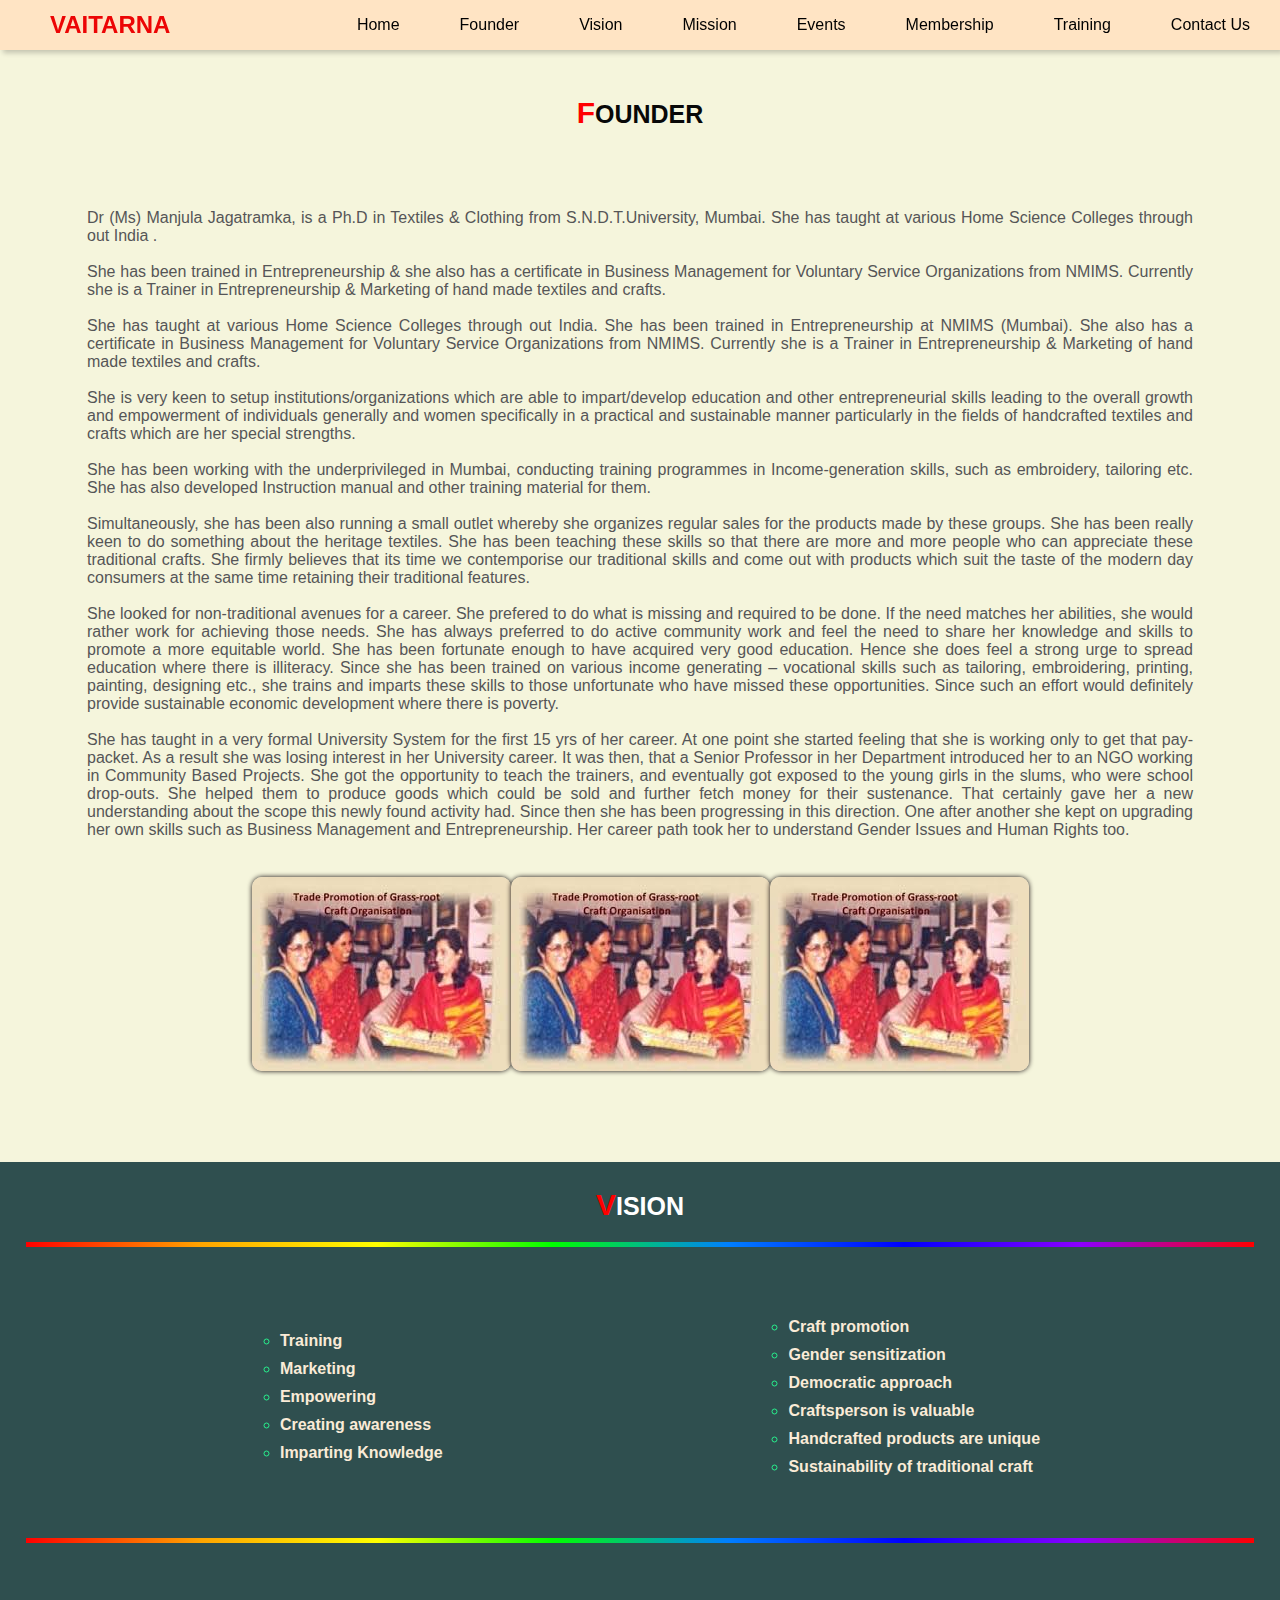
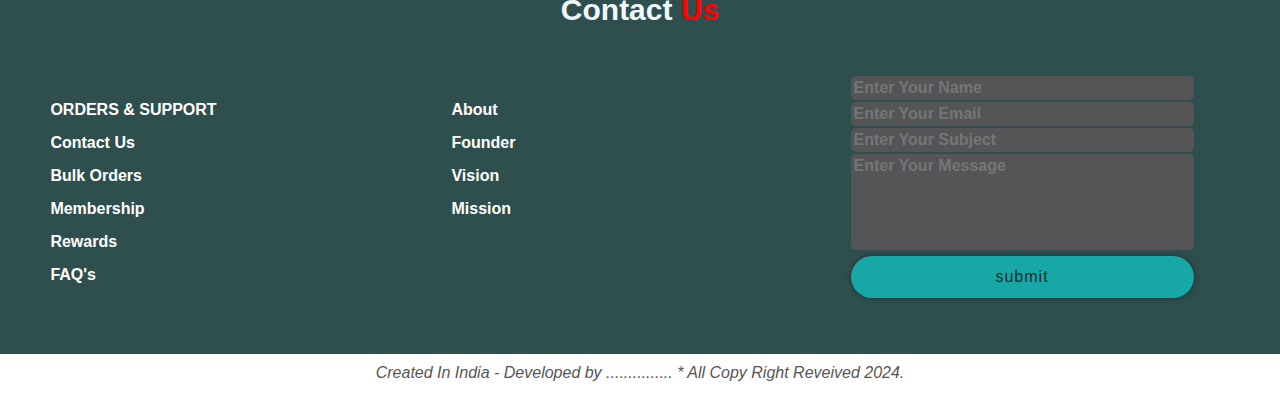
==== founder.html @ c10f3e07 "Add files via upload" ====
<!DOCTYPE html>
<html lang="en">
<head>
    <meta charset="UTF-8">
    <meta name="viewport" content="width=device-width, initial-scale=1.0">
    <title>Vaitrana</title>
    <link rel="stylesheet" href="index.css">
    <link rel="stylesheet" href="schroll.css">
    <script src="script.js"></script>


</head>
<body>
    <div class="header">
        <div class="logo">
            <a href=""><h2>VAITARNA</h2></a>
        </div>
        <Div class="menu">
            <nav>
                <ul class="sidebar">
                    <li onclick = hideSidebar()><a href="#"><svg xmlns="http://www.w3.org/2000/svg" height="26" viewBox="0 -960 960 960" width="26"><path d="m256-200-56-56 224-224-224-224 56-56 224 224 224-224 56 56-224 224 224 224-56 56-224-224-224 224Z"/></svg></a></li>
                    <li><a href="index.html">HOME</a></li>
                    <li><a href="founder.html">FOUNDER</a></li>
                    <li><a href="#vision">VISION</a></li>
                    <li><a href="mission.html">MISSION</a></li>
                    <li><a href="mission.html">EVENTS</a></li>
                    <li><a href="#">MEMBERSHIP</a></li>
                    <li><a href="#">TRAINING</a></li>
                    <li><a href="#contact">Contact Us</a></li>
                </ul>
                <ul>
                    <li class="hideOnMobile"><a href="index.html">Home</a></li>
                    <li class="hideOnMobile"><a href="founder.html">Founder</a></li>
                    <li class="hideOnMobile"><a href="#vision">Vision</a></li>
                    <li class="hideOnMobile"><a href="mission.html">Mission</a></li>
                    <li class="hideOnMobile"><a href="mission.html">Events</a></li>
                    <li class="hideOnMobile"><a href="#">Membership</a></li>
                    <li class="hideOnMobile"><a href="#">Training</a></li>
                    <li class="hideOnMobile"><a href="#contact">Contact Us</a></li>
                    <li class="menu-button" onclick=showSidebar()><a href="#"><svg xmlns="http://www.w3.org/2000/svg" height="26" viewBox="0 -960 960 960" width="26"><path d="M120-240v-80h720v80H120Zm0-200v-80h720v80H120Zm0-200v-80h720v80H120Z"/></svg></a></li>
                </ul>
            </nav>
        </Div>
    </div>

    <section class="sec-1" >
        <div class="sec-1-head">
            <h2>F<span>OUNDER</span></h2>
        </div>
        <div class="sec-1-list">
            <div class="sec-1-col">
                <br>
                <p>Dr (Ms) Manjula Jagatramka, is a Ph.D in Textiles & Clothing from S.N.D.T.University, 
                    Mumbai. She has taught at various Home Science Colleges through out India .
                </p>
                <br>
                <p>
                    She has been trained in Entrepreneurship & she also has a certificate in Business Management for Voluntary Service Organizations from NMIMS.
                    Currently she is a Trainer in Entrepreneurship & Marketing of hand made textiles and crafts.
                </p>
                <br>
                <p>
                    She has taught at various Home Science Colleges through out India. She has been trained in Entrepreneurship at NMIMS (Mumbai). She also has a certificate in Business Management for Voluntary Service Organizations from NMIMS. Currently she is a Trainer in Entrepreneurship & Marketing of hand made textiles and crafts.
                </p>
                <br>
                <p>
                    She is very keen to setup institutions/organizations which are able to impart/develop education and other entrepreneurial skills leading to the overall growth and empowerment of individuals generally and women specifically in a practical and sustainable manner particularly in the fields of handcrafted textiles and crafts which are her special strengths.
                </p>
                <br>
                <p>
                    She has been working with the underprivileged in Mumbai, conducting training programmes in Income-generation skills, such as embroidery, tailoring etc. She has also developed Instruction manual and other training material for them.
                </p>
                <br>
                <p>
                    Simultaneously, she has been also running a small outlet whereby she organizes regular sales for the products made by these groups. She has been really keen to do something about the heritage textiles. She has been teaching these skills so that there are more and more people who can appreciate these traditional crafts. She firmly believes that its time we contemporise our traditional skills and come out with products which suit the taste of the modern day consumers at the same time retaining their traditional features.
                </p>
                <br>
                <p>
                    She looked for non-traditional avenues for a career. She prefered to do what is missing and required to be done. If the need matches her abilities, she would rather work for achieving those needs. She has always preferred to do active community work and feel the need to share her knowledge and skills to promote a more equitable world. She has been fortunate enough to have acquired very good education. Hence she does feel a strong urge to spread education where there is illiteracy. Since she has been trained on various income generating – vocational skills such as tailoring, embroidering, printing, painting, designing etc., she trains and imparts these skills to those unfortunate who have missed these opportunities. Since such an effort would definitely provide sustainable economic development where there is poverty.
                </p>
                <br>
                <p>
                    She has taught in a very formal University System for the first 15 yrs of her career. At one point she started feeling that she is working only to get that pay-packet. As a result she was losing interest in her University career. It was then, that a Senior Professor in her Department introduced her to an NGO working in Community Based Projects. She got the opportunity to teach the trainers, and eventually got exposed to the young girls in the slums, who were school drop-outs. She helped them to produce goods which could be sold and further fetch money for their sustenance. That certainly gave her a new understanding about the scope this newly found activity had. Since then she has been progressing in this direction. One after another she kept on upgrading her own skills such as Business Management and Entrepreneurship. Her career path took her to understand Gender Issues and Human Rights too.
                </p>
                <br>
            </div>
            <div class="sec-1-col">
                <div class="sec-1-img">
                    <div>
                        <img src="/images/front-img-2.jpeg" alt="">
                    </div>
                    <div>
                        <img src="/images/front-img-2.jpeg" alt="">
                    </div>
                    <div>
                        <img src="/images/front-img-2.jpeg" alt="">
                    </div>
                    
                </div>
            </div>
        </div>
    </section>

    <section id="vision" class="sec-2">
        <div class="sec-2-head">
            <h2>V<span>ISION</span></h2>
        </div>
        <div class="line"></div>
            <div class="sec-2-list">
                <div class="sec-2-col">
                    <ul>
                        <li><a href="#">Training</a></li>
                        <li><a href="#">Marketing</a></li>
                        <li><a href="#"> Empowering</a></li>
                        <li><a href="#">Creating awareness</a></li>
                        <li><a href="#">Imparting Knowledge</a></li>
                    </ul>
                </div>
                <div class="sec-2-col">
                    <ul>
                        <li><a href="#">Craft promotion</a></li>
                        <li><a href="#">Gender sensitization</a></li>
                        <li><a href="#"> Democratic approach</a></li>
                        <li><a href="#">Craftsperson is valuable</a></li>
                        <li><a href="#">Handcrafted products are unique</a></li>
                        <li><a href="#">Sustainability of traditional craft</a></li>
                        
                    </ul>
                </div>   
            </div>  
        </div>

        <div class="line"></div>
    </section>

    <footer id="contact">
        <div class="footer-div">
            <div class="head">
                <h2>Contact <span>Us</span></h2>
            </div>
            <div class="col">
                <div class="col-1">
                    <ul>
                        <li><a href="#">ORDERS & SUPPORT</a></li>
                        <li><a href="#">Contact Us</a></li>
                        <li><a href="#">Bulk Orders</a></li>
                        <li><a href="#">Membership</a></li>
                        <li><a href="#">Rewards</a></li>
                        <li><a href="#">FAQ's</a></li>
                        
                    </ul>
                </div>
                <div class="col-1">
                    <ul>
                        <li><a href="#">About</a></li>
                        <li><a href="#">Founder</a></li>
                        <li><a href="#">Vision</a></li>
                        <li><a href="#">Mission</a></li>
                        <div class="social">
                            <a href="#"><i class="fa-solid fa-phone"></i></a>
                            <a href="#"><i class="fa-brands fa-whatsapp"></i></a>
                            <a href="#"><i class="fa-solid fa-envelope"></i></a>
                            <a href="#"><i class="fa-brands fa-facebook"></i></a>
                            <a href="#"><i class="fa-brands fa-youtube"></i></a>
                        </div>
                    </ul>
                    
                </div>
    
                <div class="col-3">
                    <div class="contact-form">
                        <form action="">
                            <input type="" placeholder="Enter Your Name" required>
                            <input type="email" placeholder="Enter Your Email" required>
                            <input type="" placeholder="Enter Your Subject" >
                            <textarea name="" id="" cols="20" rows="5" placeholder="Enter Your Message" required></textarea>
                            <input type="submit" value="submit" class="send">
                        </form>
                    </div>
                </div>
            </div>
        </div>
    </footer>
    <section class="copy-right">
        <p><em> Created In India - Developed by ...............   *  All Copy Right Reveived <i class="fa-solid fa-copyright"></i>  2024. </em></p>
    </section>
</body>
</html>
---- index.css ----
* {
    margin: 0px;
    padding: opx;
    font-family: 'Poppins', sans-serif;
    box-sizing: border-box;
    text-decoration: none;
}


body {
    min-height: 100vh;
    font-family: 'Segoe UI', Tahoma, Geneva, Verdana, sans-serif;
}

.header {
    
    display: flex;
    background-color: bisque;
    backdrop-filter: blur(10px);
    box-shadow: 3px 3px 5px rgba(0, 0, 0, 0.2);
    height: 50px;
    justify-content: space-between;
}

.logo {
    line-height: 50px;
    padding-left: 50px;
    
}

.logo h2{
     color: rgb(236, 5, 5);
}

nav ul {
    width: 100%;
    list-style: none;
    display: flex;
    justify-content: flex-end;
    align-items: center;
}

nav a {
    height: 100%;
    padding: 0 30px;
    text-decoration: none;
    display: flex;
    align-items: center;
    color: black;
    height: 50px;
}

nav a:hover {
    background-color: coral;
}

/* --------------------------------- */
.sidebar {
    position: fixed;
    top: 0;
    right: 0;
    height: 100vh;
    width: 250px;
    z-index: 1000;
    background-color:bisque;
    /* backdrop-filter: blur(10px); */
    box-shadow: -10px 0 -10px rgba(0, 0, 0, 0.5);
    display: none;
    flex-direction: column;
    align-items: flex-start;
    justify-content: flex-start;
}

.sidebar li {
    width: 100%;
}

.sidebar a {
    width: 100%;
}

.menu-button {
    display: none;
}

@media (max-width:800px) {
    .hideOnMobile {
        display: none;
    }
    .menu-button {
        display: block;
    }
    .home-image{
        justify-content: center;
    }

}

@media(max-width:400px) {
    .sidebar {
        width: 100%;
    }
    .home-image{
        justify-content: center;
    }
}

/* ------------------------------------------------------------------------------------------- */

/* ----------------------------------------home-front----------------------------------------- */

.home-image{
    display: flex;
    width: 100%;
    padding: 40px;
    background-image: url(/images/background.jpg);
    background-size: cover;
    /* background-repeat: no-repeat;
    background-position: center; */
}

.about-img {
    justify-content: center;
    /* overflow: auto; */
    align-items: center;
    position: relative;
    /* z-index: 1; */
}

.about-img img{
    padding: 2%;
    width: 100%;
    height: 350px;
    align-items: center;
    transform: translateX(100%);
    animation: slideInFromLeft 1.5s ease forwards;
}

@keyframes slideInFromLeft {
    0% {
        opacity: 0;
        transform: translateX(-100%);
    }
    100% {
        opacity: 1;
        transform: translateX(0);
    }
}
/* --------------------------------------------------------------------------------------------- */



/* ----------------------------------------home-front----------------------------------------- */
.home-front{
    width: 100%;
    height: auto;
    background-color: bisque;
    display: flex;
    flex-wrap: wrap;
    justify-content: space-between;
    padding: 50px;

  
}

.about-1 h2{
    color: red;
    align-items: center;
    justify-content: center;
}
.about-1 span{
    color: black;
}

.about-1{
    width: 50%;
    text-align: justify;
    flex: 1;
    padding: 20px;
    /* box-shadow: 0 0 10px rgba(250, 92, 92, 0.1); */
}

.about-1 p{
    color: rgb(44, 39, 39);
}

.about-img-div{
   
    justify-content: center; /* Center image horizontally */
    align-items: center; 
}
.about-img-2{
    width: 100%;
    align-items: center;
    /* flex: 1; */
    flex-wrap: wrap;
    /* justify-content: center; 
    align-items: center;  */
}

.about-img-2 img{
    /* flex: 1; */
    width: 70%;
    height: 400px;
    padding: 10 ;
    margin-left: 50px;
    margin-top: 20px;
    
    transform: translateX(100%);

    /* max-width: 100%; 
    height: auto;
    max-height: 400px; */


}


.about-img-2.slide-in img {
    animation: slideInFromRight 1.5s ease forwards;
}

@keyframes slideInFromRight {
    0% {
        opacity: 0;
        transform: translateX(100%);
    }
    100% {
        opacity: 1;
        transform: translateX(0);
    }
}

/* ----------------------------------------footer----------------------------------------- */

.footer-div{
    background-color: darkslategray;
    max-width: 100%;
    height: auto;
    display: flex;
    flex-direction: column;
    align-items: center;
}
.head h2{
    width: 100%;
    margin-top: 25px;
    justify-content: center;
    color: aliceblue;
    font-size: 30px;
}

.head span{
    color: red;
    font-size: 30px;
}

.col{
    display: flex;
    flex-wrap: wrap;
    justify-content: space-between;
    align-items: center;
    width: 100%;
    padding: 3%;
    flex: 1;
}

.col-1{
    width: 20%;
    height: 200px;
    padding: 10px;
    justify-content: center;
    flex: 1;

}


.col-1 ul {
    width: 100%;
    list-style: none;
    align-items: center;
    padding: 0px;
}

.col-1 ul li {
    margin-bottom: 15px;
    font-weight: bold;
    
}

.col-1 ul li a{
    color: white;
}

.col-1 ul li :hover, .social a:hover{
    font-weight: bold;
    color: red ;
    text-shadow: 0 0 10px rgba(255, 0, 0, 0.5);
}

.col-1 a {
    height: 100%;
    padding: 2px;
    text-decoration: none;
    align-items: center;
}

.social{
    margin-top: 30px;
    justify-content: space-between;
}
.social a{
    color: white;
    font-size: 20px;
    
}




.col-3{
    width: 50%;
    height: 250px;
    padding: 10px;
    flex: 1;
}


/* .contact-form form{
 width: 100%;
 height: auto;

} */

.contact-form form input,form textarea{
    border: none;
    outline: none;
    width: 90%;
    padding: 3px;
    background:#555557;
    color: #000000;
    font-size: 1rem;
    font-weight: 600;
    margin-bottom: 2px;
    border-radius: 5px;
    align-items: center;

}

.contact-form textarea{
    resize: none; 
    height: auto;
} 

.contact-form form .send{
    display: inline-block;
    padding: 12px 28px;
    background: aqua;
    border-radius: 40px;
    color: red;
    font-size: 16px;
    color: black;
    letter-spacing: 1px;
    text-decoration: none;
    font-weight: 500;
    opacity: 50%; 
    animation-delay: 2s;
   animation: slideTop 1s ease forwards;
    box-shadow: 0 0 5px rgb(19, 10, 11);
}

.contact-form form .send:hover{
    background-color: yellow;
    color: black;
    box-shadow: 0 0 20px aqua;
}

.copy-right{
    height: 30px;
    width: 100%;
    margin-top: 10px; 
    margin-bottom: 10px;
    align-items: center;
    justify-content: center;
    text-align: center;
}
.copy-right p{
   color: #555557;

}




/* -----------------------------------------------Founder-page----------------------------------------------- */

.sec-1{

    width: 100%;
    padding: 2%;
    height: auto;
    display: flex;
    flex-wrap: wrap;
    justify-content: space-between;
    align-items: center;
    background-color: beige;
    text-align: justify;
    
}

.sec-1-col p{
    color: #555557;
}

.sec-1-head{
    margin-top: 20px;
    width: 100%;
    text-align: center;
}
.sec-1-head h2{
    color: red;
    font-weight: bold;
    font-size: 30px;

}

.sec-1-head span{
    color: rgb(8, 8, 8);
    font-weight: bold;
    font-size: 25px;
}

.sec-1-list{
    width: 100%;
    padding: 5%;
    height: auto;
    display: flex;
    flex-wrap: wrap;
    justify-content: center;
    align-items: center;
}

.sec-1-col{
    /* width: 50%; */
    display: flex;
    flex-wrap: wrap;
    /* align-items: center;
    justify-content: center; */
}

.sec-1-img{
    margin-top: 20px;
    width: 100%;
    display: flex;
    flex-wrap: wrap;
    justify-content: center;
    align-items: center;
}

.sec-1-img img{
    border-radius: 10px;
    /* margin: 5%;
    padding: 5%; */
    box-shadow: 0 0 5px rgb(19, 10, 11);
}




.sec-2{
    max-width: 100%;
    height: auto;
    padding: 2%;
    background-color: darkslategray;

}

/* .sec-2-head{
    align-items: center;
    justify-content: center;
} */

.sec-2-head h2{
    color: red;
    font-weight: bold;
    font-size: 30px;
    text-align: center;
    margin-bottom: 20px;

}

.sec-2-head span{
    color: white;
    font-weight: bold;
    font-size: 25px;
}

.line {
    height: 5px;
    background: linear-gradient(to right, 
        rgba(255,0,0,1) 0%, 
        rgba(255,165,0,1) 14.3%, 
        rgba(255,255,0,1) 28.6%, 
        rgba(0,255,0,1) 42.9%, 
        rgba(0,127,255,1) 57.2%, 
        rgba(0,0,255,1) 71.5%, 
        rgba(139,0,255,1) 85.8%, 
        rgba(255,0,0,1) 100%
    );
}

.sec-2-list{
    padding: 5%;
    height: auto;
    display: flex;
    flex-wrap: wrap;
    justify-content: space-around;
    align-items: center;

}
.sec-2-col{
    align-items: center;
    justify-content: center;
    text-align: justify;
    color: rgb(40, 241, 141);
    font-weight: bold;

}

.sec-2-col ul li{
    width: 100%;
    list-style:circle;
    justify-content: center;
    text-align: justify;
    /* align-items: center; */
    margin-top: 3px;
    margin-top: 10px;
    
}

.sec-2-col  a{
    color: antiquewhite;
}

.sec-2-col a:hover{
    color: rgb(253, 3, 3);
}


.ev-image{
    width: 100%;
    height: auto;
    padding: 2%;  
    background-color: aliceblue;  
}

.ev-images{
    width: 100%;
    height: auto;
    display: flex;
    flex-wrap: wrap;
    justify-content: space-around; 
}

.ev-images img{
    height: 200px;
    width: 200px;
    border-radius: 10px;
    filter: grayscale(100%);
    transition: filter 0.4s ease, transform 0.4s ease; 
    /* transform-origin: bottom; */

}

.ev-images img:hover {
    filter: grayscale(0%);
    transform: scaleY(1.3);
}
---- schroll.css ----
::-webkit-scrollbar {
    width: 10px;
  }
  
  
  ::-webkit-scrollbar-track {
    background: #f1f1f1; 
  }
  

  ::-webkit-scrollbar-thumb {
    background: linear-gradient(to bottom, #e1f56e, #eeeb43); 
    border-radius: 6px; 
  }
  

  ::-webkit-scrollbar-thumb:hover {
    background: linear-gradient(to bottom, #1de0a6, #2E8B57);
  }
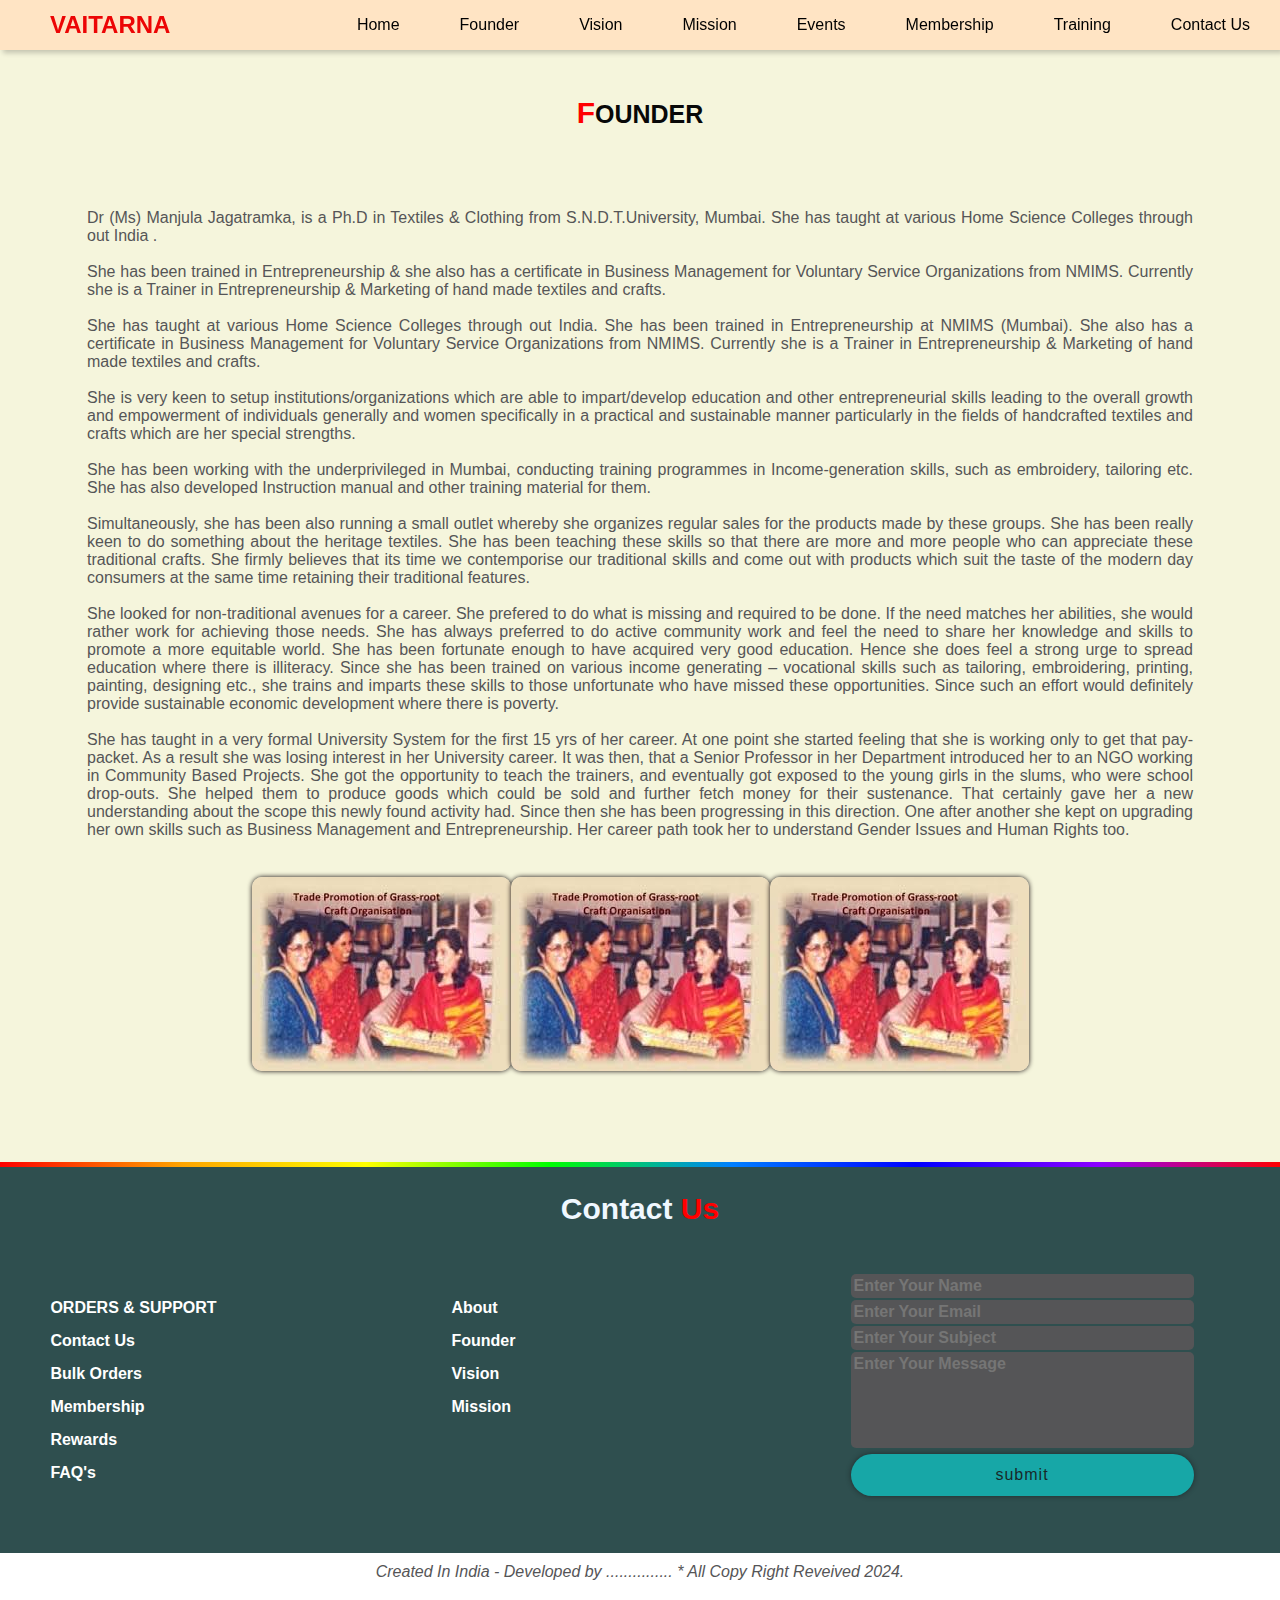
==== commit 4f3a484f: "Update founder.html" ====
--- a/founder.html
+++ b/founder.html
@@ -21,21 +21,21 @@
                     <li onclick = hideSidebar()><a href="#"><svg xmlns="http://www.w3.org/2000/svg" height="26" viewBox="0 -960 960 960" width="26"><path d="m256-200-56-56 224-224-224-224 56-56 224 224 224-224 56 56-224 224 224 224-56 56-224-224-224 224Z"/></svg></a></li>
                     <li><a href="index.html">HOME</a></li>
                     <li><a href="founder.html">FOUNDER</a></li>
-                    <li><a href="#vision">VISION</a></li>
+                    <li><a href="mission.html">VISION</a></li>
                     <li><a href="mission.html">MISSION</a></li>
                     <li><a href="mission.html">EVENTS</a></li>
-                    <li><a href="#">MEMBERSHIP</a></li>
-                    <li><a href="#">TRAINING</a></li>
+                    <li><a href="membership.html">MEMBERSHIP</a></li>
+                    <li><a href="#training">TRAINING</a></li>
                     <li><a href="#contact">Contact Us</a></li>
                 </ul>
                 <ul>
                     <li class="hideOnMobile"><a href="index.html">Home</a></li>
                     <li class="hideOnMobile"><a href="founder.html">Founder</a></li>
-                    <li class="hideOnMobile"><a href="#vision">Vision</a></li>
+                    <li class="hideOnMobile"><a href="mission.html">Vision</a></li>
                     <li class="hideOnMobile"><a href="mission.html">Mission</a></li>
                     <li class="hideOnMobile"><a href="mission.html">Events</a></li>
-                    <li class="hideOnMobile"><a href="#">Membership</a></li>
-                    <li class="hideOnMobile"><a href="#">Training</a></li>
+                    <li class="hideOnMobile"><a href="membership.html">Membership</a></li>
+                    <li class="hideOnMobile"><a href="#training">Training</a></li>
                     <li class="hideOnMobile"><a href="#contact">Contact Us</a></li>
                     <li class="menu-button" onclick=showSidebar()><a href="#"><svg xmlns="http://www.w3.org/2000/svg" height="26" viewBox="0 -960 960 960" width="26"><path d="M120-240v-80h720v80H120Zm0-200v-80h720v80H120Zm0-200v-80h720v80H120Z"/></svg></a></li>
                 </ul>
@@ -101,7 +101,7 @@
         </div>
     </section>
 
-    <section id="vision" class="sec-2">
+    <!-- <section id="vision" class="sec-2">
         <div class="sec-2-head">
             <h2>V<span>ISION</span></h2>
         </div>
@@ -131,8 +131,8 @@
         </div>
 
         <div class="line"></div>
-    </section>
-
+    </section> -->
+    <div class="line"></div>
     <footer id="contact">
         <div class="footer-div">
             <div class="head">
@@ -185,4 +185,4 @@
         <p><em> Created In India - Developed by ...............   *  All Copy Right Reveived <i class="fa-solid fa-copyright"></i>  2024. </em></p>
     </section>
 </body>
-</html>+</html>
